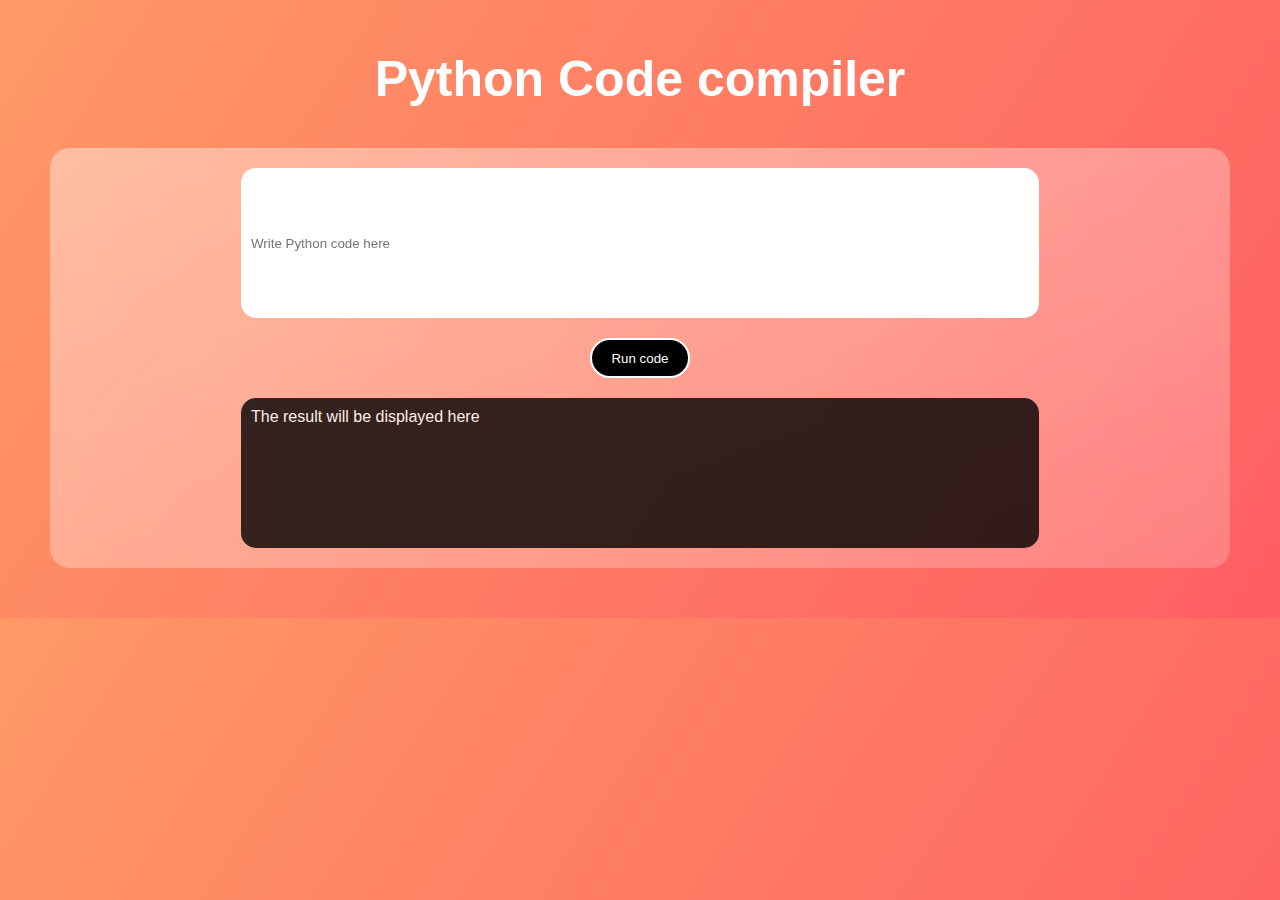
==== Project web compiler/web/index.html @ e66baa53 "Add files via upload" ====
<!DOCTYPE html>
<html lang="en">
<head>
    <meta charset="UTF-8">
    <meta http-equiv="X-UA-Compatible" content="IE=edge">
    <meta name="viewport" content="width=device-width, initial-scale=1.0">
    <link rel="stylesheet" href="./style.css">
    <title>Python Code compiler</title>
</head>
<body>
    <h2>Python Code compiler</h2>
    <div class="main-section">
        <input type="text" id="inputcode" placeholder="Write Python code here">
        <button type="button" id="runner">Run code</button>
        <div id="result">The result will be displayed here</div>
    </div>

    <script>
        document.addEventListener("contextmenu", event => event.preventDefault())
    </script>                                                                                                                         
    <script type = "text/javascript"  src = "./eel.js"></script>
    <script type = "text/javascript"  src = "./script.js"></script>

</body>
</html>
---- Project web compiler/web/style.css ----
*{
    margin: 0;
    bottom: 0;
    box-sizing: border-box;
    font-family: 'Segoe UI', Tahoma, Geneva, Verdana, sans-serif;
}

body{
    align-items: center; 
    background-image: linear-gradient(123deg , #ff9966, #ff5e62);
    padding: 50px;
}
h2{
    text-align: center;
    font-size: 50px;
    color: #fff;
}

.main-section {
    display: grid;
    width: 100%;
    height: 100%;
    text-align: center;
    
    overflow: hidden;
    position: relative;
    margin-top: 40px;
    background: linear-gradient(
        to right bottom,
        rgba(255, 255, 255, 0.4),
        rgba(255, 255, 255, 0.2)
    );
    backdrop-filter: blur(1rem); 
    border-radius: 20px;
    text-align: center;
    align-items: center;
    place-items: center;
    padding: 20px;

}  

#inputcode{
    width: 70%;
    height: 150px !important;
    display: inline-block;
    border: none;
    border-radius: 15px;
    text-align: start;
    padding: 10px;
}

#runner{
    width: 100px;
    height: 40px;
    color: #fff;
    background: #000;
    border: #fff 2px solid;
    border-radius: 30px;
    display: block;
    cursor: pointer;
    text-align: center;
    position: center;
    margin: 20px 0 20px 0;
    transition: 0.7s  all;
}

#runner:hover{
    color: #000;
    background: #fff;
    border: #000 2px solid;
}

#result{
    width: 70%;
    height: 150px;
    display: inline-block;
    border: none;
    border-radius: 15px;
    text-align:start;
    background: #000;
    color: #fff;
    padding: 10px;
    opacity: 0.8;
}
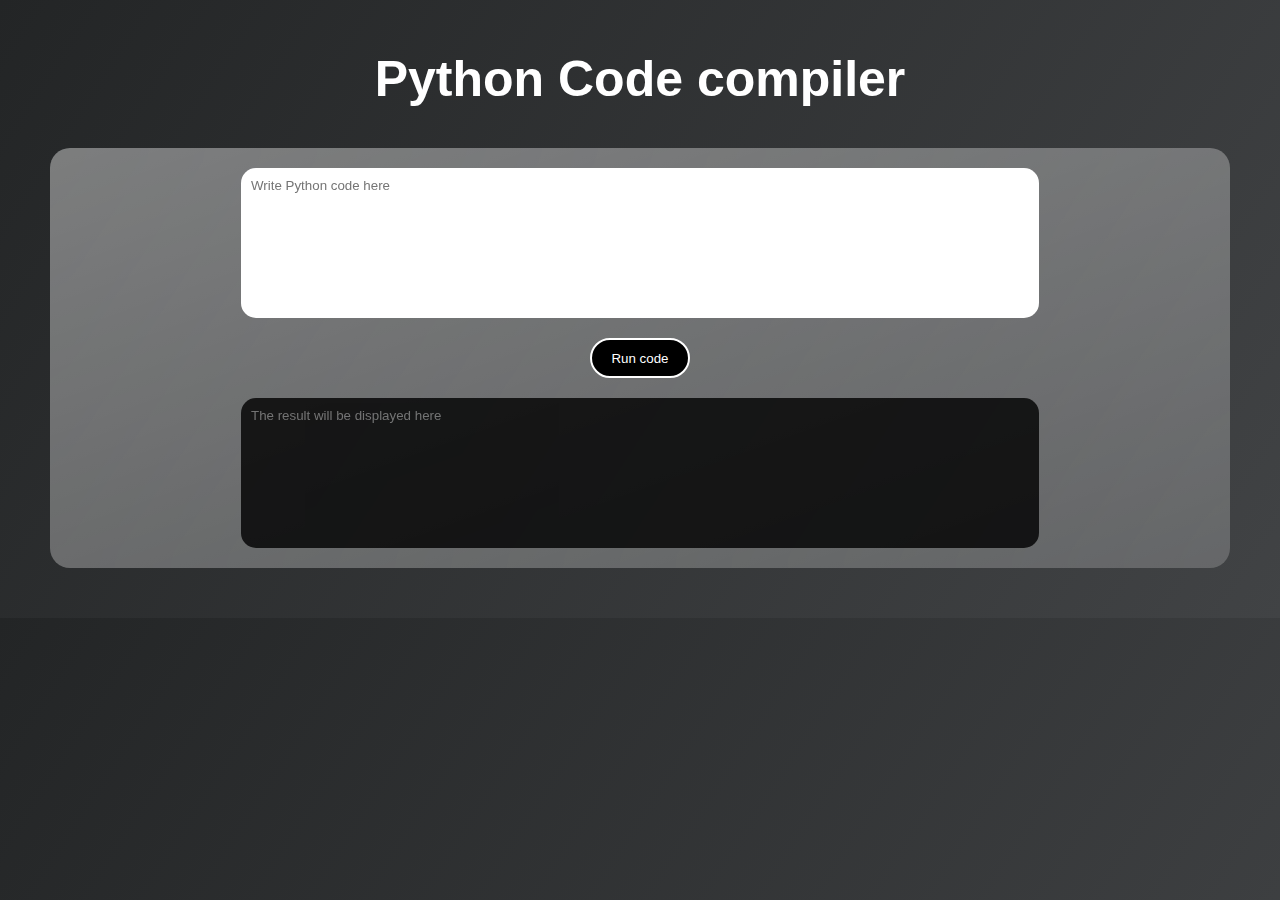
==== commit 82d88b14: "Add files via upload" ====
--- a/Project web compiler/web/index.html
+++ b/Project web compiler/web/index.html
@@ -10,9 +10,9 @@
 <body>
     <h2>Python Code compiler</h2>
     <div class="main-section">
-        <input type="text" id="inputcode" placeholder="Write Python code here">
+        <textarea type="text" id="inputcode" placeholder="Write Python code here" ></textarea>
         <button type="button" id="runner">Run code</button>
-        <div id="result">The result will be displayed here</div>
+        <textarea id="result" readonly placeholder="The result will be displayed here"></textarea >
     </div>
 
     <script>
--- a/Project web compiler/web/style.css
+++ b/Project web compiler/web/style.css
@@ -7,7 +7,9 @@
 
 body{
     align-items: center; 
-    background-image: linear-gradient(123deg , #ff9966, #ff5e62);
+    background-image: linear-gradient(123deg , #232526,#414345);
+    background-size: cover !important;
+    background-position: center;
     padding: 50px;
 }
 h2{
@@ -36,7 +38,7 @@
     align-items: center;
     place-items: center;
     padding: 20px;
-
+    
 }  
 
 #inputcode{
@@ -47,6 +49,7 @@
     border-radius: 15px;
     text-align: start;
     padding: 10px;
+    resize: none;
 }
 
 #runner{
@@ -81,4 +84,5 @@
     color: #fff;
     padding: 10px;
     opacity: 0.8;
+    resize: none;
 }